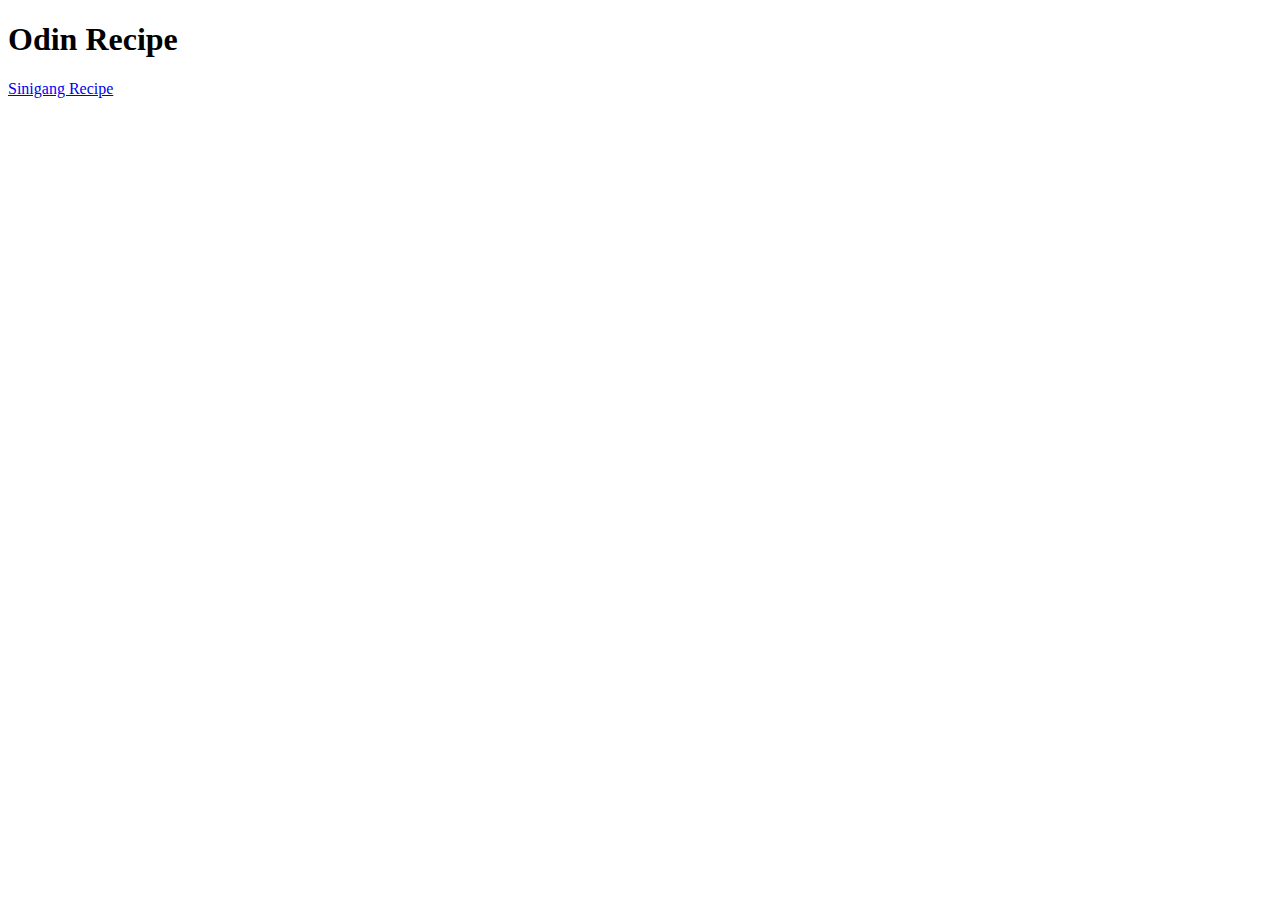
==== index.html @ 0fb401e8 "Add recipe details" ====
<!DOCTYPE html>
<html lang="en">
<head>
    <meta charset="UTF-8">
    <title>Odin Recipe</title>
</head>
<body>
    <h1>Odin Recipe</h1>
    <a href="recipes/sinigang.html">Sinigang Recipe</a>
</body>
</html>
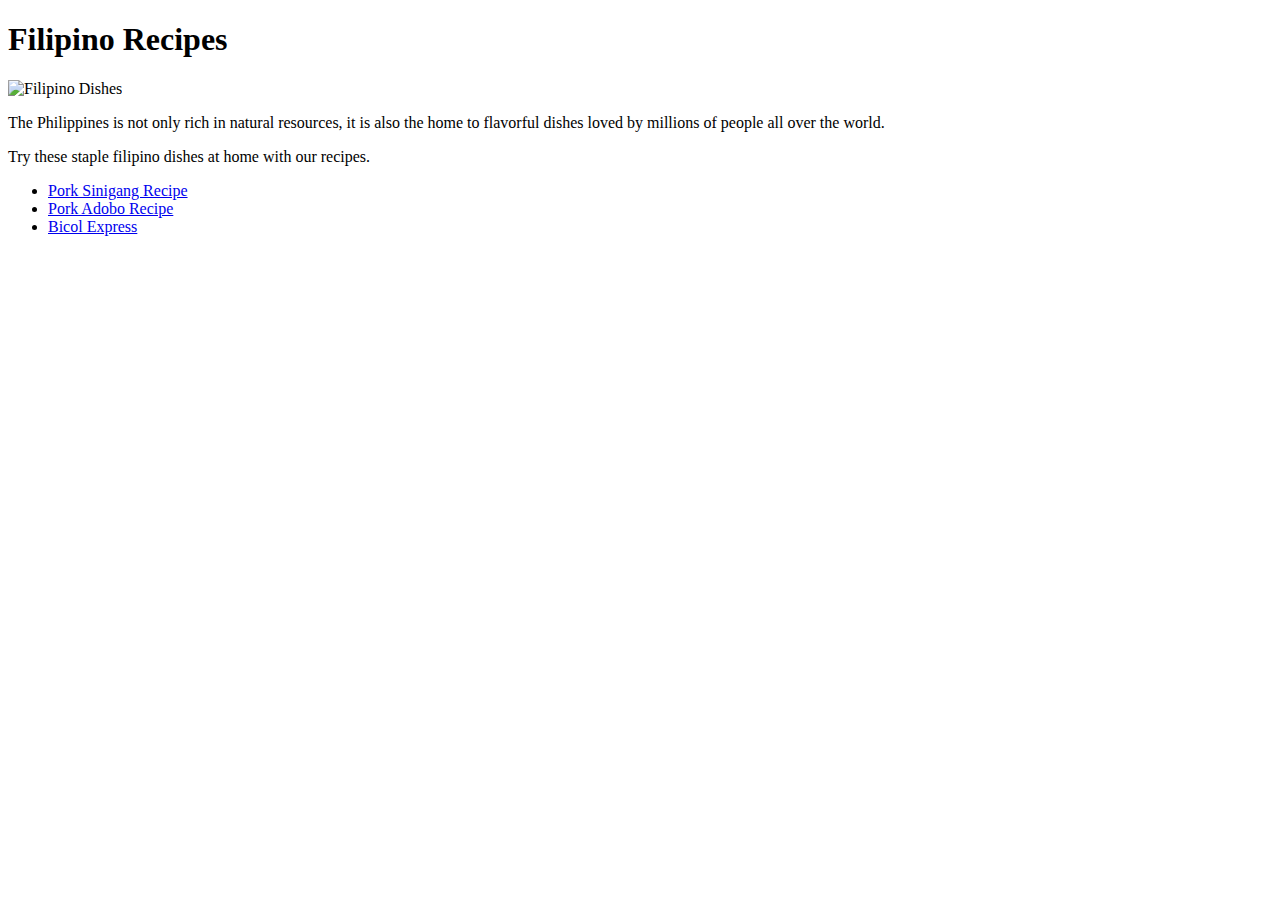
==== commit b6fbdca3: "Finish recipe project" ====
--- a/index.html
+++ b/index.html
@@ -5,7 +5,14 @@
     <title>Odin Recipe</title>
 </head>
 <body>
-    <h1>Odin Recipe</h1>
-    <a href="recipes/sinigang.html">Sinigang Recipe</a>
+    <h1>Filipino Recipes</h1>
+    <img src="img/filipino-food.jpg" alt="Filipino Dishes">
+    <p>The Philippines is not only rich in natural resources, it is also the home to flavorful dishes loved by millions of people all over the world.</p>
+    <p>Try these staple filipino dishes at home with our recipes.</p>
+    <ul>
+        <li><a href="recipes/sinigang.html">Pork Sinigang Recipe</a></li>
+        <li><a href="recipes/adobo.html">Pork Adobo Recipe</a></li>
+        <li><a href="recipes/bicol-express.html">Bicol Express</a></li>
+    </ul>
 </body>
 </html>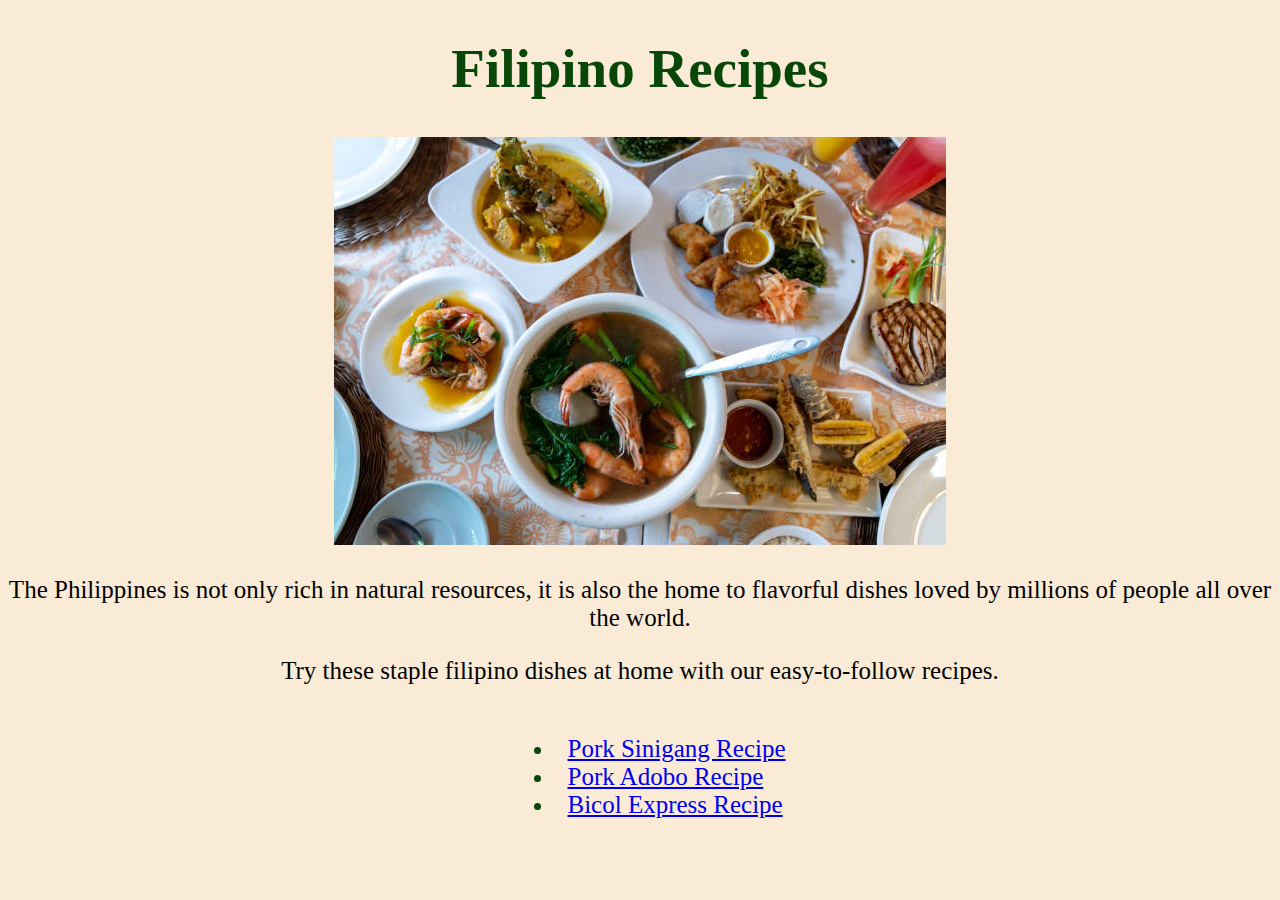
==== commit 912689a3: "Finish and Edit CSS and HTML files" ====
--- a/index.html
+++ b/index.html
@@ -3,16 +3,19 @@
 <head>
     <meta charset="UTF-8">
     <title>Odin Recipe</title>
+    <link rel="stylesheet" href="index.css">
 </head>
 <body>
     <h1>Filipino Recipes</h1>
-    <img src="img/filipino-food.jpg" alt="Filipino Dishes">
+    <div style="text-align: center;"> 
+        <img src="img/filipino-food.jpg" alt="Filipino Dishes">
     <p>The Philippines is not only rich in natural resources, it is also the home to flavorful dishes loved by millions of people all over the world.</p>
-    <p>Try these staple filipino dishes at home with our recipes.</p>
+    <p>Try these staple filipino dishes at home with our easy-to-follow recipes.</p>
     <ul>
         <li><a href="recipes/sinigang.html">Pork Sinigang Recipe</a></li>
         <li><a href="recipes/adobo.html">Pork Adobo Recipe</a></li>
-        <li><a href="recipes/bicol-express.html">Bicol Express</a></li>
+        <li><a href="recipes/bicol-express.html">Bicol Express Recipe</a></li>
     </ul>
+    </div>
 </body>
 </html>--- a/index.css
+++ b/index.css
@@ -0,0 +1,17 @@
+body {
+    font-family: 'Times New Roman', Verdana, sans-serif;
+    font-size: 25px;
+    background-color: antiquewhite;
+}
+h1 {
+    text-align: center;
+    font-size: 55px;
+    font-weight: bold;
+    color: rgb(8, 71, 8);
+}
+ul {
+    display: inline-block;
+    list-style-position: inside;
+    text-align: left;
+    color: rgb(8, 71, 8);
+}
